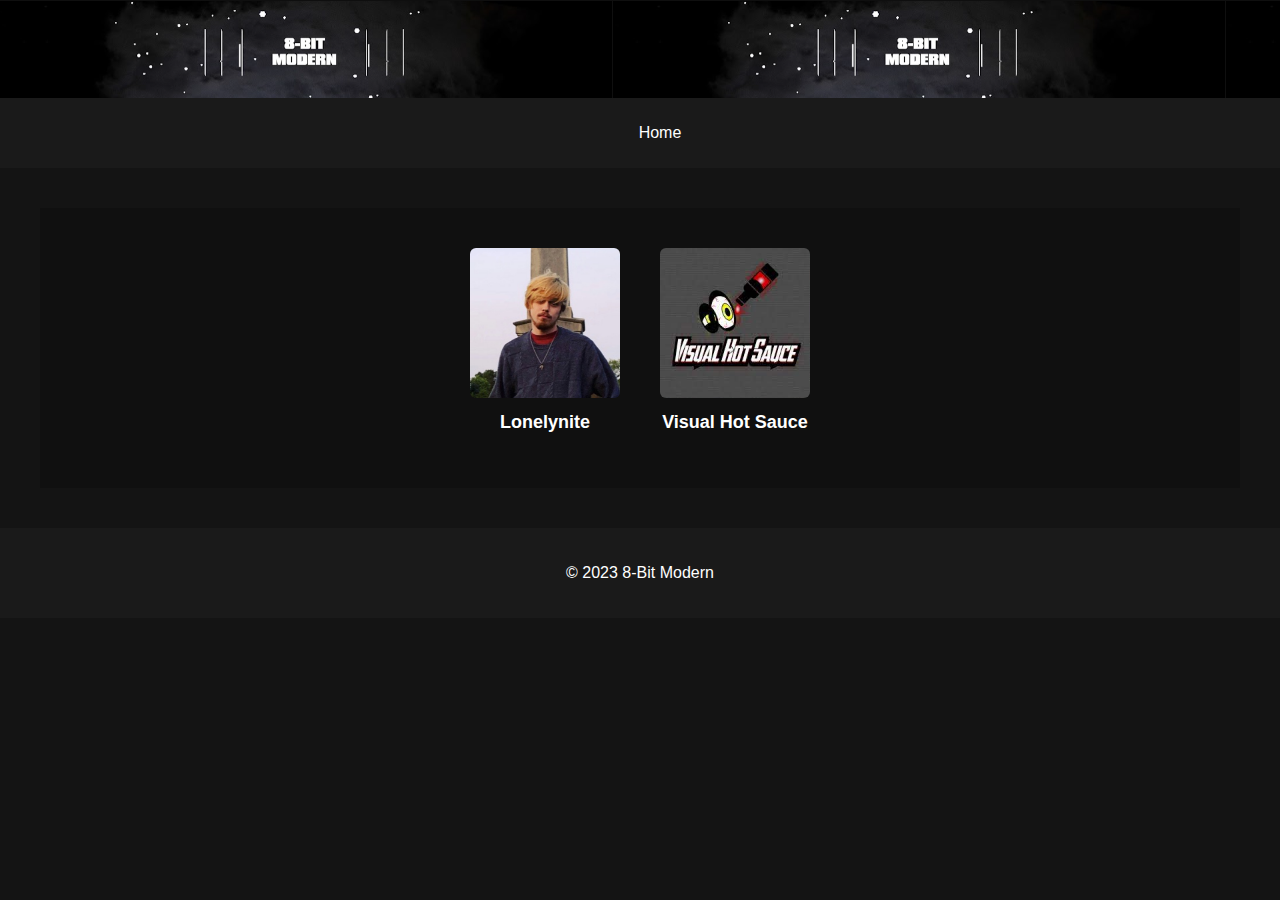
==== projects.html @ 7478ac02 "Add files via upload" ====
<!DOCTYPE html>
<html lang="en">
<head>
    <meta charset="UTF-8">
    <meta name="viewport" content="width=device-width, initial-scale=1.0">
    <title>8-Bit Modern</title>
    <link rel="stylesheet" href="./css/styles.css">
</head>
<body>
 
    <header style="background-image: url(/images/8bitback.PNG); height: 58px;">
        <div class="artist-profile">
            <img src="/images/8bitmodern.jpg" alt="">
            
        </div>
    </header>
 
    <nav>
        <ul>
            <li><a href="index.html">Home</a></li>
        </ul>
    </nav>
    <main>
        <section class="title-cards">
            <div class="title-card">
                <a href="./lonely-nite/lonely-nite.html">
                    <img src="./images/jay.jpg" alt="Lonelynite">
                    <h2>Lonelynite</h2>
                </a>
            </div>
            <div class="title-card">
                <a href="./visual-hs/visual-hs.html">
                    <img src="/images/hotsauce.jpg" alt="MrMadCrack">
                    <h2>Visual Hot Sauce</h2>
                </a>
            </div>
            <!-- Add more title cards as needed -->
        </section>
    </main>
    <footer>
        <p>&copy; 2023 8-Bit Modern</p>
    </footer>
</body>
</html>
---- css/styles.css ----
body {
    margin: 0;
    padding: 0;
    font-family: Arial, sans-serif;
    background-color: #141414;
    color: #fff;
}

nav {
    background-color: #1a1a1a;
    padding: 10px 0;
}

nav ul {
    list-style: none;
    display: flex;
    justify-content: center;
}

nav li {
    margin: 0 15px;
}

nav a {
    text-decoration: none;
    color: #fff;
}

header {
    text-align: center;
    padding: 20px 0;
    background-color: #1a1a1a;
}

header h1 {
    margin-bottom: 10px;
}

footer {
    text-align: center;
    padding: 20px;
    background-color: #1a1a1a;
}

/* Add more styles and customization as needed */

/* Previous styles remain unchanged */

main {
    padding: 40px;
}

.title-cards {
    background-color: #101010;
    display: flex;
    justify-content: center;
    align-items: center;
    padding: 20px;
}

.title-card {
    margin: 20px;
    text-align: center;
}

.title-card a {
    text-decoration: none;
    color: #fff;
}

.title-card img {
    width: 150px;
    height: 150px;
    object-fit: cover;
    border-radius: 4%;
    transition: transform 0.3s ease-in-out;
}

.title-card h2 {
    margin-top: 10px;
    font-size: 18px;
}

/* Hover effect */
.title-card:hover img {
    transform: scale(1.1);
}

/* Album Info */
.album-info {
    text-align: center;
    margin-top: 20px;
}

.album-info img {
    max-width: 300px;
    border-radius: 8px;
    box-shadow: 0px 0px 10px rgba(0, 0, 0, 0.3);
}

.album-info h2 {
    margin-top: 10px;
}

/* Track List */
.track-list {
    margin-top: 40px;
}

.track-list h3 {
    margin-bottom: 10px;
}

.track-list ul {
    list-style: none;
    padding: 0;
}

.track-list li {
    display: flex;
    align-items: center;
    margin-bottom: 15px;
}

.track-number {
    display: inline-block;
    width: 30px;
    text-align: center;
    font-size: 18px;
}

.track-title {
    margin-left: 10px;
    flex-grow: 1;
}

/* Audio Player */
audio {
    width: 80%;
    margin-top: 10px;
}

/* Responsive Design */
@media (max-width: 768px) {
    .album-info img {
        max-width: 200px;
    }
}
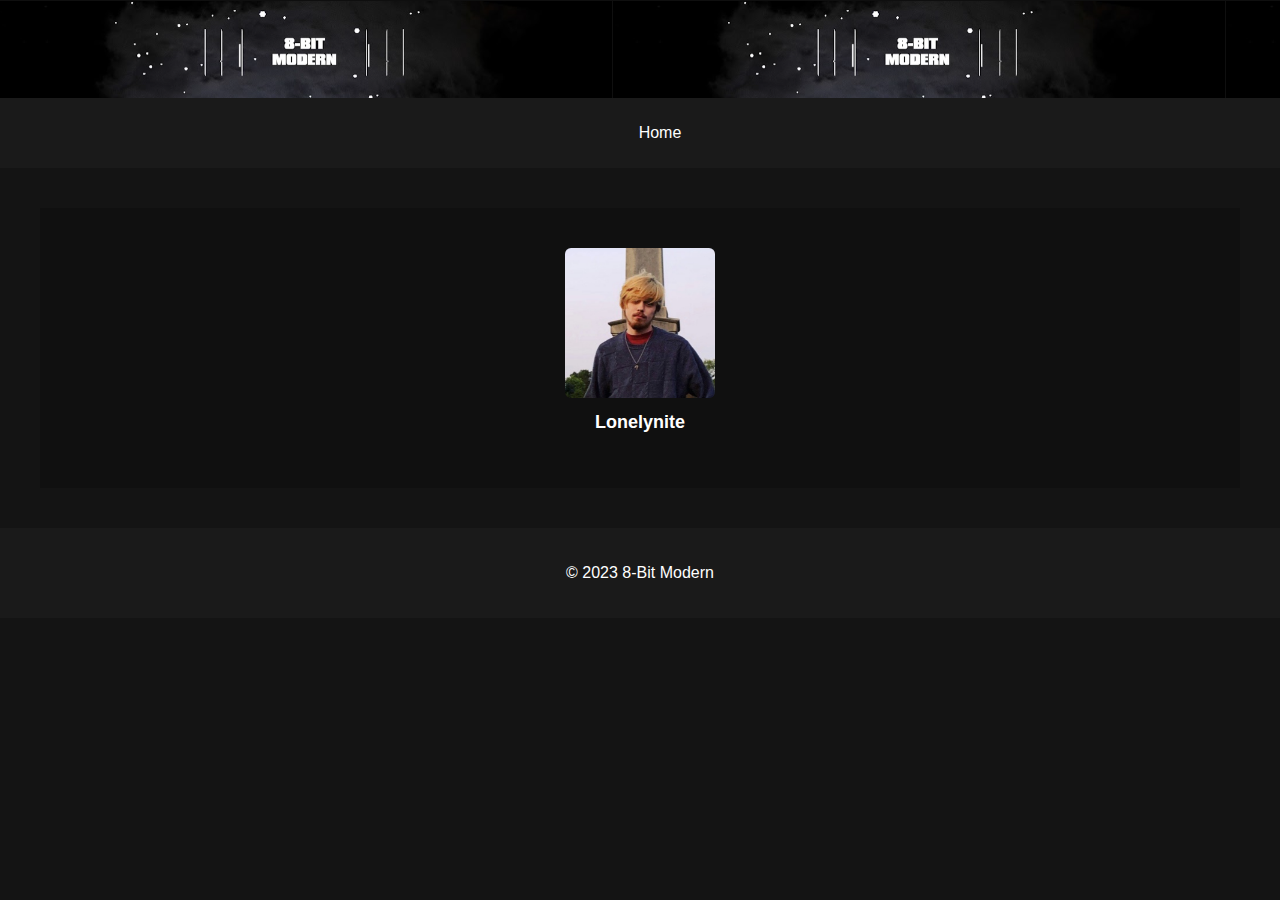
==== commit 5beede1d: "Update projects.html" ====
--- a/projects.html
+++ b/projects.html
@@ -28,12 +28,7 @@
                     <h2>Lonelynite</h2>
                 </a>
             </div>
-            <div class="title-card">
-                <a href="./visual-hs/visual-hs.html">
-                    <img src="/images/hotsauce.jpg" alt="MrMadCrack">
-                    <h2>Visual Hot Sauce</h2>
-                </a>
-            </div>
+           
             <!-- Add more title cards as needed -->
         </section>
     </main>
